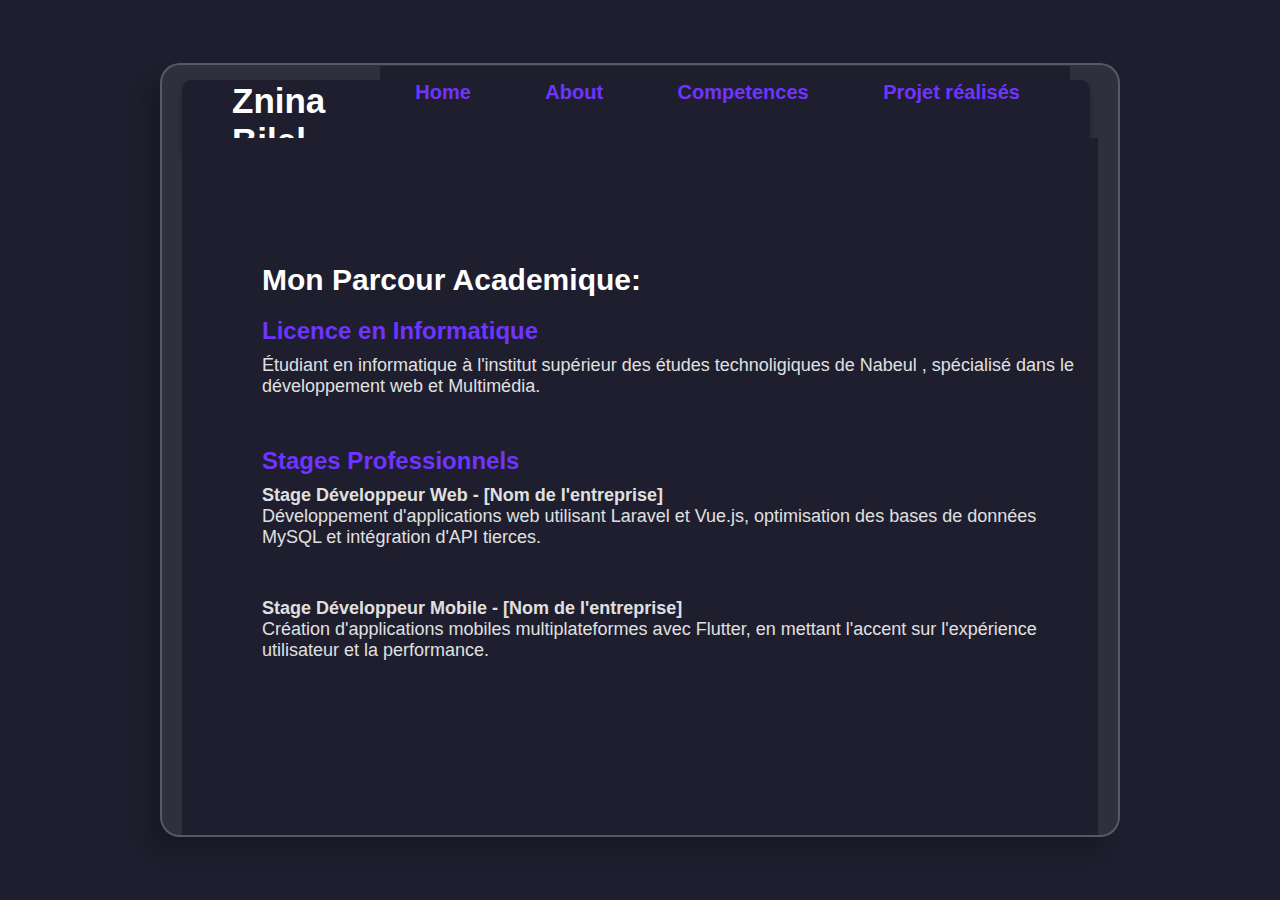
==== about.html @ f6daa038 "Création d'un portfolio" ====
<!DOCTYPE html>
<html lang="en">
<head>
    <meta charset="UTF-8">
    <meta http-equiv="X-UA-Compatible" content="IE=edge">
    <meta name="viewport" content="width=device-width, initial-scale=1.0">
    <title>SIMPLE WEB CODE</title>
    <link rel="stylesheet" href="about.css">
    <link rel="stylesheet" href="fontawesome-free-6.1.2-web/css/all.css">
</head>
<body>
    <div class="container">

        <div class="box">
            <nav>
                <a href="#" class="logo">Znina Bilel</a>
                <ul>
                    <li><a href="index.html">Home</a></li>
                    <li><a href="about.html">About</a></li>
                    <li><a href="competence.html">Competences</a></li>
                    <li><a href="projet.html">Projet réalisés</a></li>

                    <li><a href="contact.html">Contact</a></li>
                </ul>
            </nav>
            <div class="contains">

                <div class="section-1">
                    <h1>Mon Parcour Academique:</h1>
                    <h3>Licence en Informatique</h3>
                    <p>
                        Étudiant en informatique à l'institut supérieur des études technoligiques de Nabeul  , spécialisé dans le développement web  et Multimédia. 
                    </p>
            
                    <h3>Stages Professionnels</h3>
                    <p>
                        <strong>Stage Développeur Web - [Nom de l'entreprise]</strong><br>
                        Développement d'applications web utilisant Laravel et Vue.js, optimisation des bases de données MySQL et intégration d'API tierces.
                    </p>
                    <p>
                        <strong>Stage Développeur Mobile - [Nom de l'entreprise]</strong><br>
                        Création d'applications mobiles multiplateformes avec Flutter, en mettant l'accent sur l'expérience utilisateur et la performance.
                    </p>
                </div>
            </div>
            

               

               
            </div>
        </div>
    </div>
</body>
</html>
---- about.css ----
/* Styles globaux */
* {
    padding: 0;
    margin: 0;
    box-sizing: border-box;
    font-family: sans-serif;
    text-decoration: none;
    background-color: #1e1e2e; /* Arrière-plan principal sombre */
}

/* Conteneur principal */
.container {
    height: 100vh;
    width: 100%;
    position: relative;
    display: flex;
    justify-content: center;
    align-items: center;
}

.container .box {
    height: 86vh;
    width: 75%;
    padding: 0 20px;
    background: rgba(255, 255, 255, 0.08); /* Arrière-plan semi-transparent */
    z-index: 10;
    display: flex;
    position: relative;
    border-radius: 20px;
    border: 2px solid rgba(255, 255, 255, 0.2); /* Bordure subtile */
    backdrop-filter: blur(25px);
    box-shadow: -15px 17px 17px rgba(10, 10, 10, 0.2);
}

.container::after {
    content: '';
    position: absolute;
    height: 300px;
    width: 300px;
    border-radius: 50%;
    transform: translate(490px, 150px);
    z-index: 0;
}

/* Navbar */
.container .box nav {
    height: 10%;
    width: 95%;
    position: absolute;
    display: flex;
    align-items: center;
    justify-content: space-between;
    margin: 15px auto;
    padding: 20px;
    border-radius: 10px;
    box-shadow: 0 4px 6px rgba(0, 0, 0, 0.3);
}

.container .box nav ul li {
    display: inline-block;
    padding: 15px 35px;
    list-style: none;
}

.container .box nav ul li a {
    font-size: 20px;
    font-weight: bold;
    cursor: pointer;
    color: #6f34fe; /* Couleur claire pour le texte */
    transition: 0.3s;
}

.container .box nav ul li a:hover {
    color: #6f34fe; /* Violet pour le survol */
}

.container .box nav .logo {
    font-size: 35px;
    color: #ffffff; /* Texte blanc */
    font-weight: bold;
    margin-top: 5px;
    margin-left: 30px;
}

/* Sections */
.container .box .contains {
    position: relative;
    display: flex;
    justify-content: space-between;
    align-items: center;
    width: 100%;
    margin-top: 8%;
    padding-left: 80px;
}

/* Section 1 : Études et Stages */
.contains .section-1 {
    position: relative;
    width: 100%;
}

.contains .section-1 h1 {
    margin-bottom: 20px;
    font-size: 30px;
    font-weight: bold;
    color: #ffffff; /* Texte blanc */
}

.contains .section-1 h3 {
    color: #6f34fe; /* Violet */
    margin-bottom: 10px;
    font-size: 24px;
}

.contains .section-1 p {
    font-size: 18px;
    color: #e0e0e0; /* Texte clair */
    margin-bottom: 50px;
}

/* Bouton */
.contains .section-1 .btn {
    padding: 15px 20px;
    background-color: #6f34fe; /* Violet */
    border: 1px solid #6f34fe;
    color: #ffffff; /* Texte blanc */
    border-radius: 5px;
    font-weight: 500;
    transition: background-color 0.3s, color 0.3s;
}

.contains .section-1 .btn:hover {
    color: #6f34fe; /* Violet */
    background-color: #e3e5f7; /* Couleur claire */
    border: 1px solid #6f34fe;
}

/* Section 3 : Icônes Sociales */
.contains .section-3 {
    display: flex;
    flex-direction: column;
    gap: 30px;
    position: absolute;
    left: 10px;
    top: 30%;
}

.contains .section-3 a i {
    font-size: 25px;
    cursor: pointer;
    color: #7c8bd1; /* Bleu-gris */
    transition: color 0.3s;
}

.contains .section-3 i:hover {
    color: #6f34fe; /* Violet pour le survol */
}
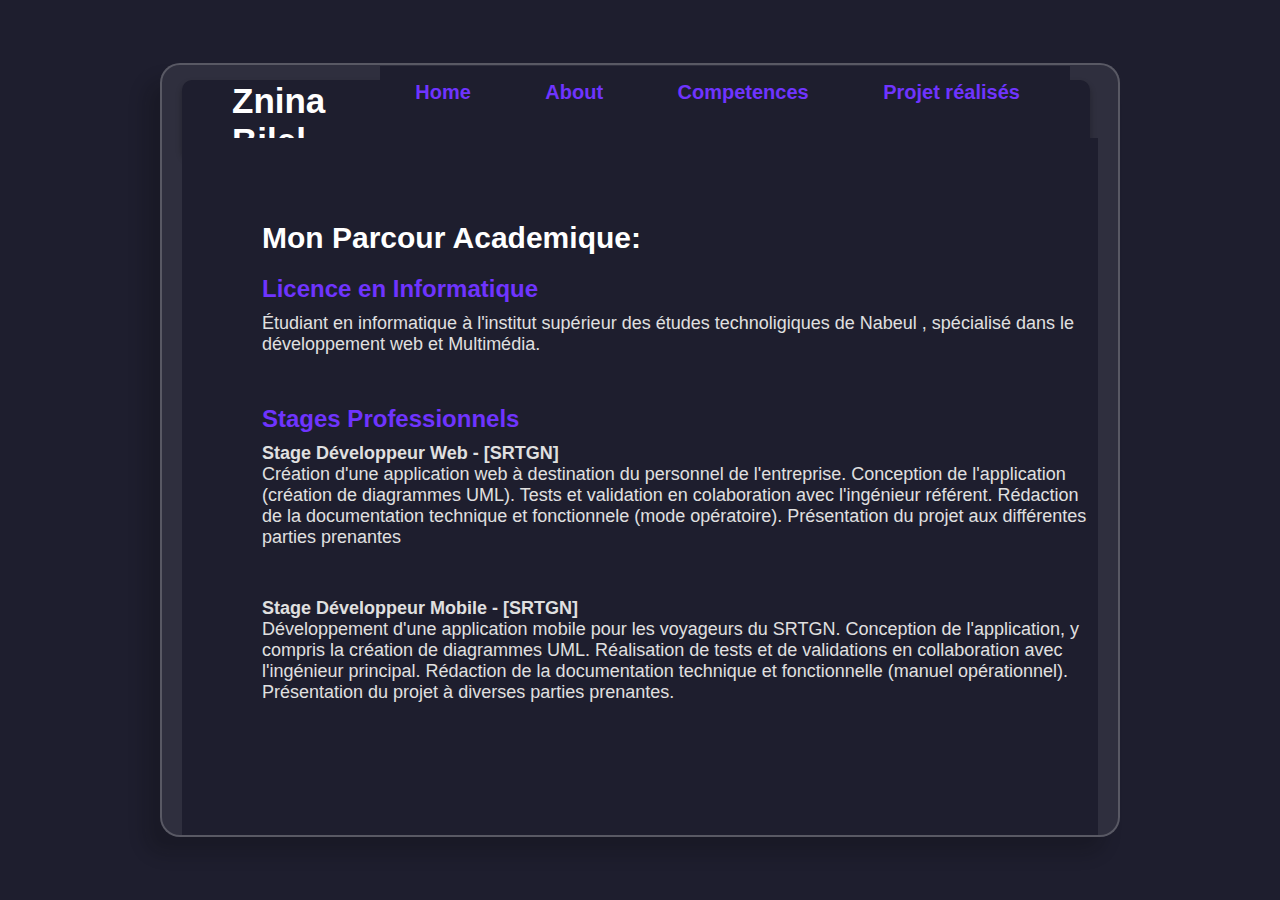
==== commit d73aec85: "Mis a jour du travail" ====
--- a/about.html
+++ b/about.html
@@ -34,13 +34,25 @@
             
                     <h3>Stages Professionnels</h3>
                     <p>
-                        <strong>Stage Développeur Web - [Nom de l'entreprise]</strong><br>
-                        Développement d'applications web utilisant Laravel et Vue.js, optimisation des bases de données MySQL et intégration d'API tierces.
-                    </p>
+                        <strong>Stage Développeur Web - [SRTGN]</strong><br>
+                        Création d'une application web à destination du personnel de
+                        l'entreprise.
+                        Conception de l'application (création de diagrammes UML).
+                        Tests et validation en colaboration avec l'ingénieur référent.
+                        Rédaction de la documentation technique et fonctionnele
+                        (mode opératoire).
+                        Présentation du projet aux différentes parties prenantes                    </p>
                     <p>
-                        <strong>Stage Développeur Mobile - [Nom de l'entreprise]</strong><br>
-                        Création d'applications mobiles multiplateformes avec Flutter, en mettant l'accent sur l'expérience utilisateur et la performance.
-                    </p>
+                        <strong>Stage Développeur Mobile - [SRTGN]</strong><br>
+                        Développement d'une application mobile pour les voyageurs du
+                        SRTGN.
+                        Conception de l'application, y compris la création de
+                        diagrammes UML.
+                        Réalisation de tests et de validations en collaboration avec
+                        l'ingénieur principal.
+                        Rédaction de la documentation technique et fonctionnelle
+                        (manuel opérationnel).
+                        Présentation du projet à diverses parties prenantes.                    </p>
                 </div>
             </div>
             
